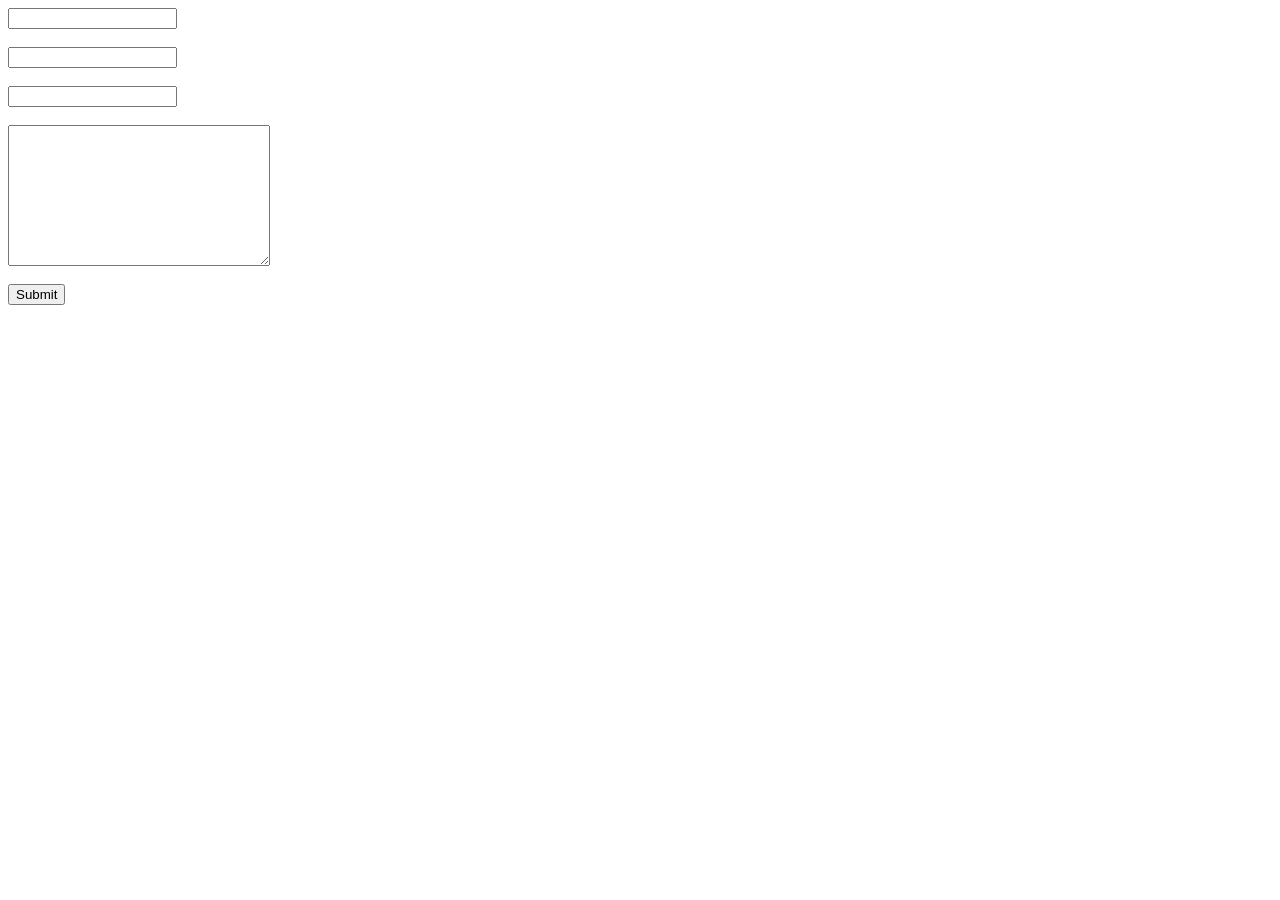
==== PHP contact form/contactus.html @ 32f60db5 "Add files via upload" ====
<!DOCTYPE html PUBLIC "-//W3C//DTD XHTML 1.0 Transitional//EN" "http://www.w3.org/TR/xhtml1/DTD/xhtml1-transitional.dtd">
<html xmlns="http://www.w3.org/1999/xhtml">
<head>
<meta http-equiv="Content-Type" content="text/html; charset=UTF-8" />
<title>Contact Us</title>
</head>

<body>

<form method="POST" action="mailer.php">
   <input type="text" name="name" size="19"><br>
   <br>
   <input type="text" name="email" size="19"><br>
   <br>
   <input type="text" name="phone" size="19"><br>
   <br>
   <textarea rows="9" name="message" cols="30"></textarea>
   <br>
   <br>
   <input type="submit" value="Submit" name="submit">
</form>

</body>
</html>
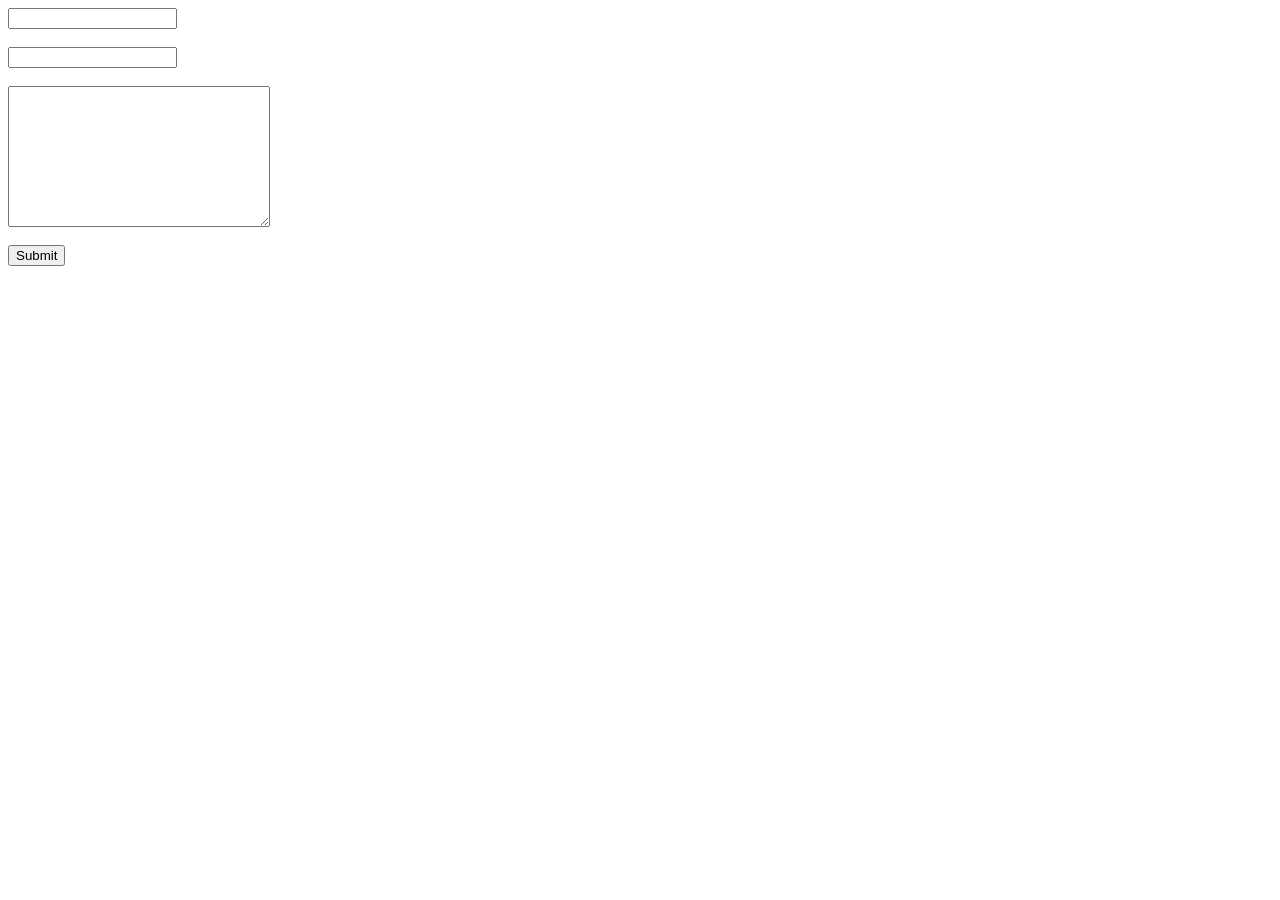
==== commit b0c282ad: "Update contactus.html" ====
--- a/PHP contact form/contactus.html
+++ b/PHP contact form/contactus.html
@@ -12,8 +12,6 @@
    <br>
    <input type="text" name="email" size="19"><br>
    <br>
-   <input type="text" name="phone" size="19"><br>
-   <br>
    <textarea rows="9" name="message" cols="30"></textarea>
    <br>
    <br>
